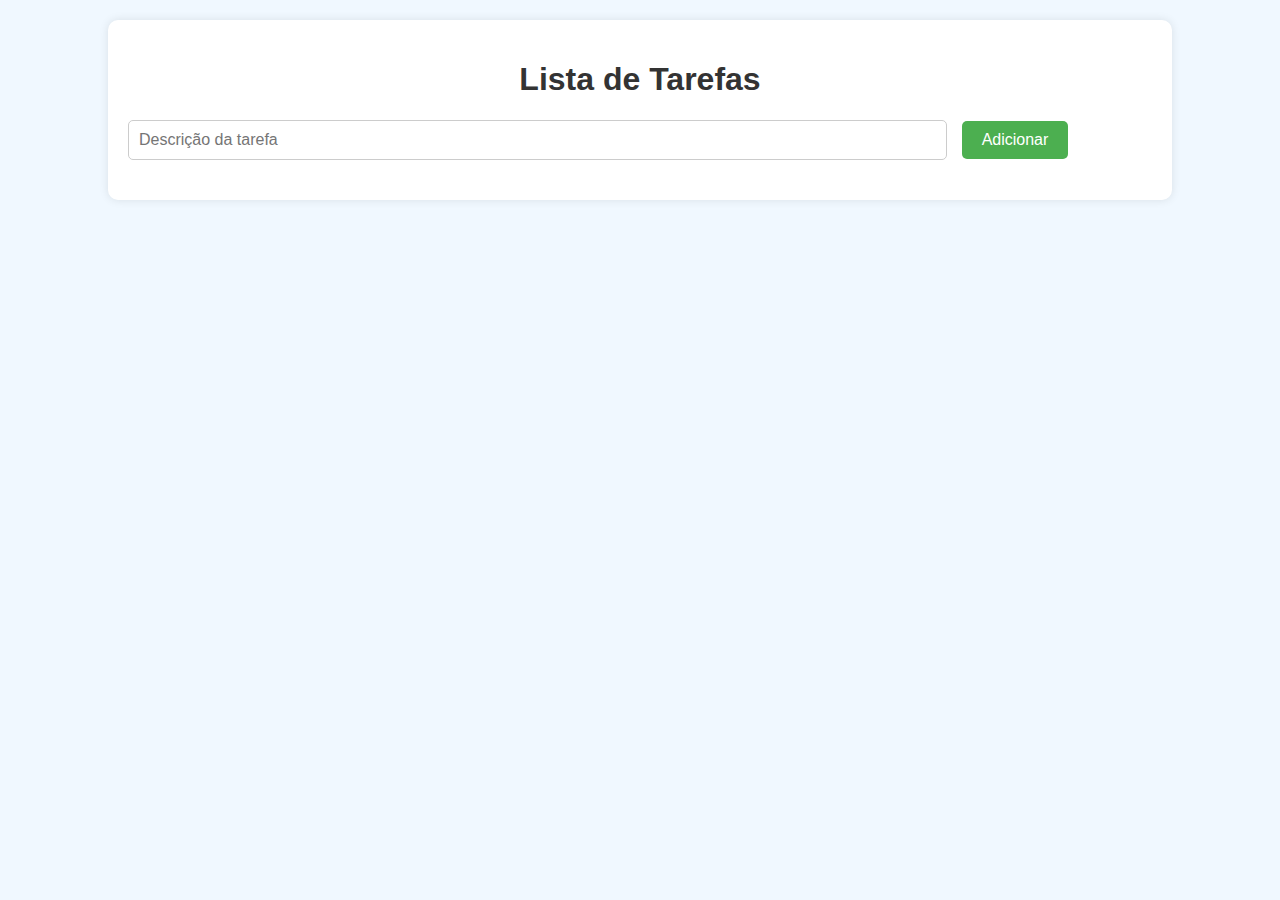
==== exercicios/dados2/index.html @ d3df026c "up" ====
<!DOCTYPE html>
<html lang="pt-BR">
<head>
    <meta charset="UTF-8">
    <meta name="viewport" content="width=device-width, initial-scale=1.0">
    <title>Lista de Tarefas</title>
    <link rel="stylesheet" href="style.css">
    <script src="script.js"></script> 
</head>
<body>
    <div class="container">
        <h1>Lista de Tarefas</h1>
        <input type="text" id="descricaoTarefa" placeholder="Descrição da tarefa">
        <button onclick="adicionarTarefa()">Adicionar</button>
        <div id="tarefasListadas">

        </div>
    </div>
</body>
</html>
---- exercicios/dados2/style.css ----
body {
    font-family: Arial, sans-serif;
    background-color: #f0f8ff; 
    margin: 0;
    padding: 0;
}

.container {
    width: 80%;
    margin: 20px auto;
    padding: 20px;
    background-color: #fff; 
    border-radius: 10px;
    box-shadow: 0 0 10px rgba(0, 0, 0, 0.1);
}

h1 {
    text-align: center;
    color: #333; 
}

input[type="text"] {
    width: 80%;
    padding: 10px;
    font-size: 16px;
    border-radius: 5px;
    border: 1px solid #ccc;
    margin-right: 10px;
    box-sizing: border-box;
}

button {
    padding: 10px 20px;
    font-size: 16px;
    background-color: #4CAF50; 
    color: white;
    border: none;
    border-radius: 5px;
    cursor: pointer;
    transition: background-color 0.3s ease, transform 0.2s ease;
}

button:hover {
    background-color: #45a049; 
    transform: scale(1.05); 
}

#tarefasListadas {
    margin-top: 20px;
}

.tarefa {
    display: flex;
    align-items: center;
    margin: 10px 0;
    font-size: 18px;
    padding: 5px 0;
}

.tarefa input[type="checkbox"] {
    margin-right: 15px;
    transform: scale(1.2);
}

.tarefa span {
    max-width: 300px;
    word-wrap: break-word;
    overflow: hidden;
}

.tarefa.concluida span {
    text-decoration: line-through;
    color: #888; 
}
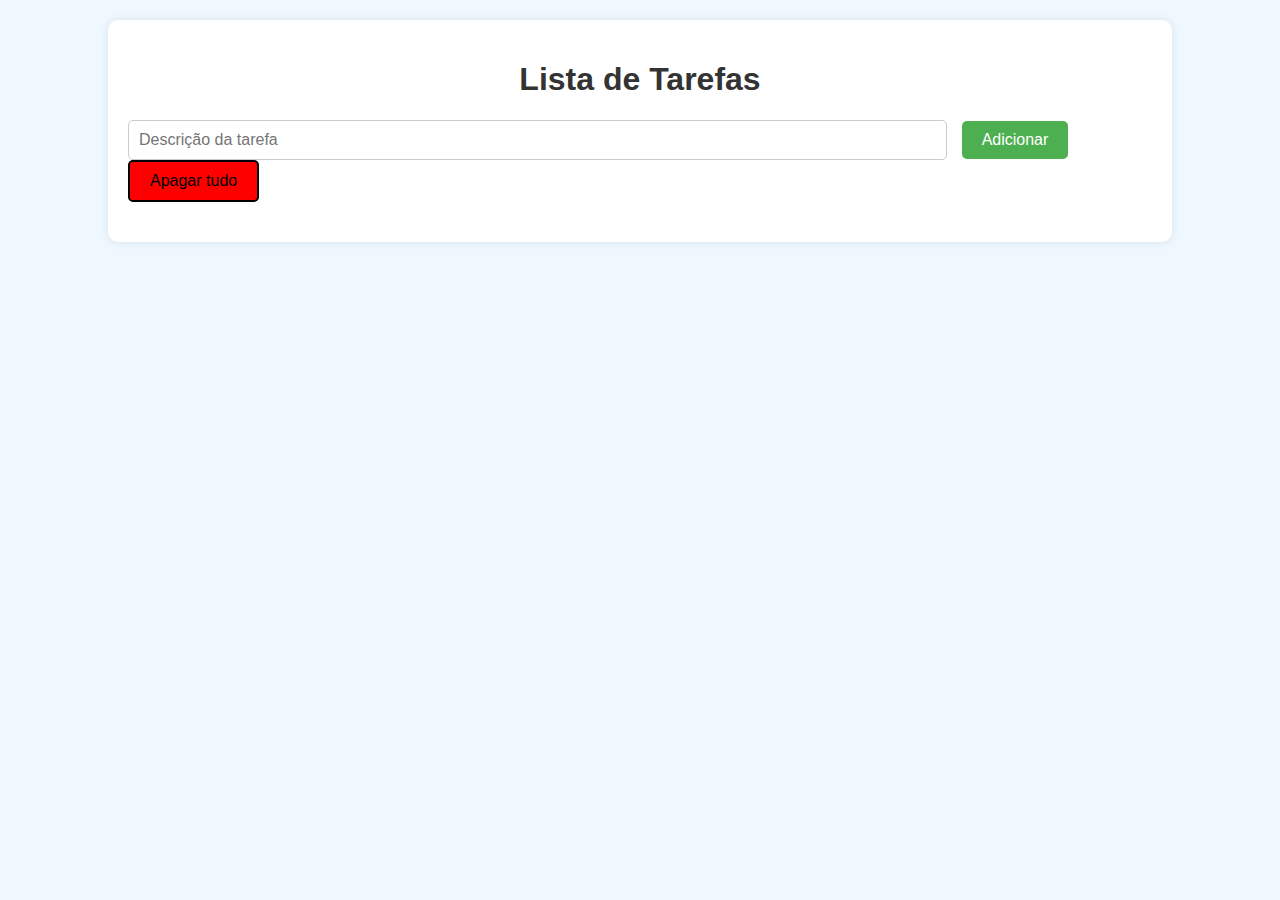
==== commit 6d3561af: "up" ====
--- a/exercicios/dados2/index.html
+++ b/exercicios/dados2/index.html
@@ -12,6 +12,7 @@
         <h1>Lista de Tarefas</h1>
         <input type="text" id="descricaoTarefa" placeholder="Descrição da tarefa">
         <button onclick="adicionarTarefa()">Adicionar</button>
+        <button id="apagador" >Apagar tudo</button>
         <div id="tarefasListadas">
 
         </div>
--- a/exercicios/dados2/style.css
+++ b/exercicios/dados2/style.css
@@ -72,3 +72,9 @@
     text-decoration: line-through;
     color: #888; 
 }
+
+#apagador { 
+    background-color: #FF0000;
+    color: black;
+    border: 2px solid black
+}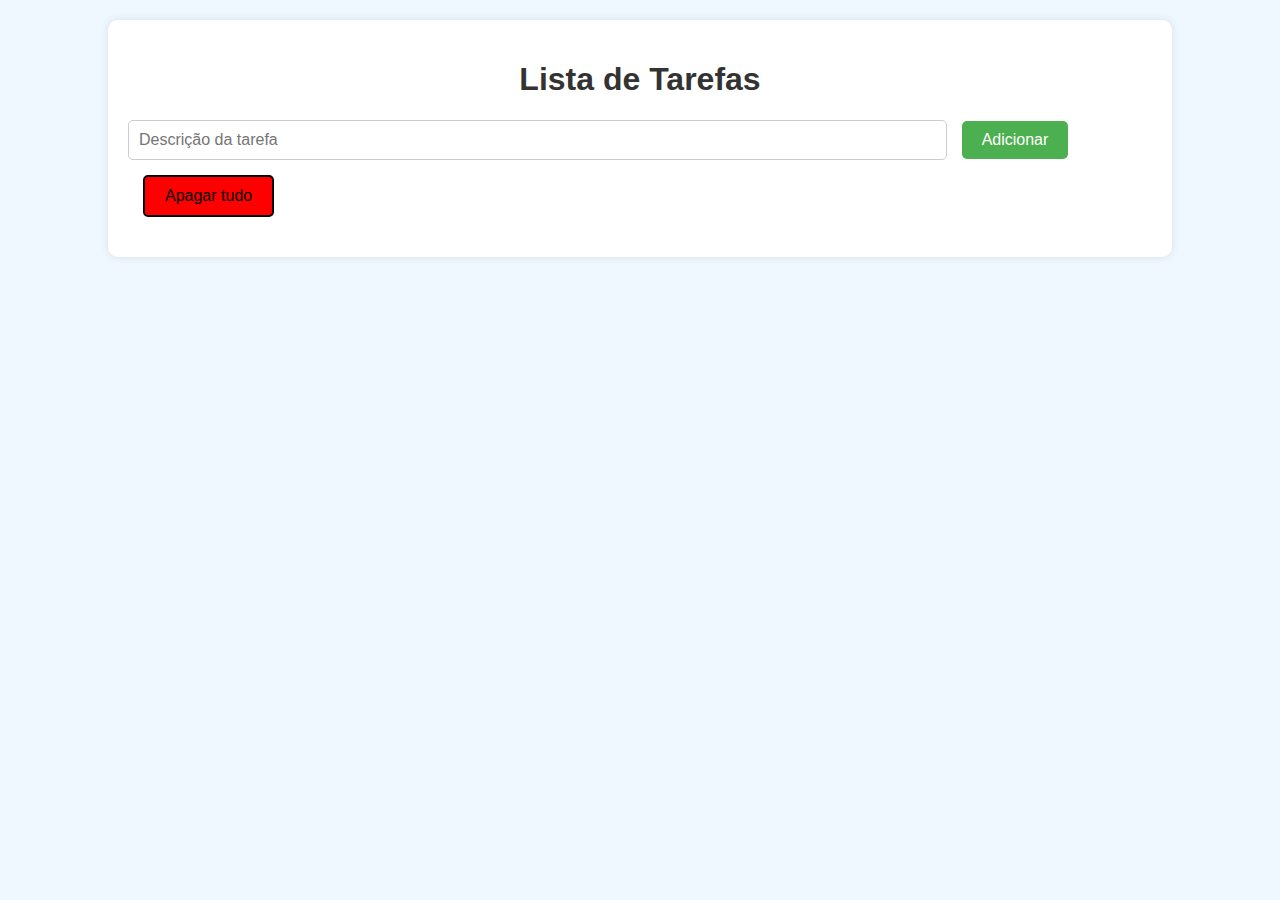
==== commit b22451d2: "up" ====
--- a/exercicios/dados2/index.html
+++ b/exercicios/dados2/index.html
@@ -5,7 +5,8 @@
     <meta name="viewport" content="width=device-width, initial-scale=1.0">
     <title>Lista de Tarefas</title>
     <link rel="stylesheet" href="style.css">
-    <script src="script.js"></script> 
+    <script src="script.js" defer></script> 
+    <link rel="shortcut icon" href="favicon.ico" type="image/x-icon">
 </head>
 <body>
     <div class="container">
--- a/exercicios/dados2/style.css
+++ b/exercicios/dados2/style.css
@@ -74,7 +74,15 @@
 }
 
 #apagador { 
+    margin-top: 15px;
+    margin-left: 15px;
     background-color: #FF0000;
     color: black;
-    border: 2px solid black
+    border: 2px solid black;
+}
+#apagadorUnico {
+    margin-left: 15px;
+    background-color: #FF0000;
+    color: black;
+    border: 2px solid black;
 }